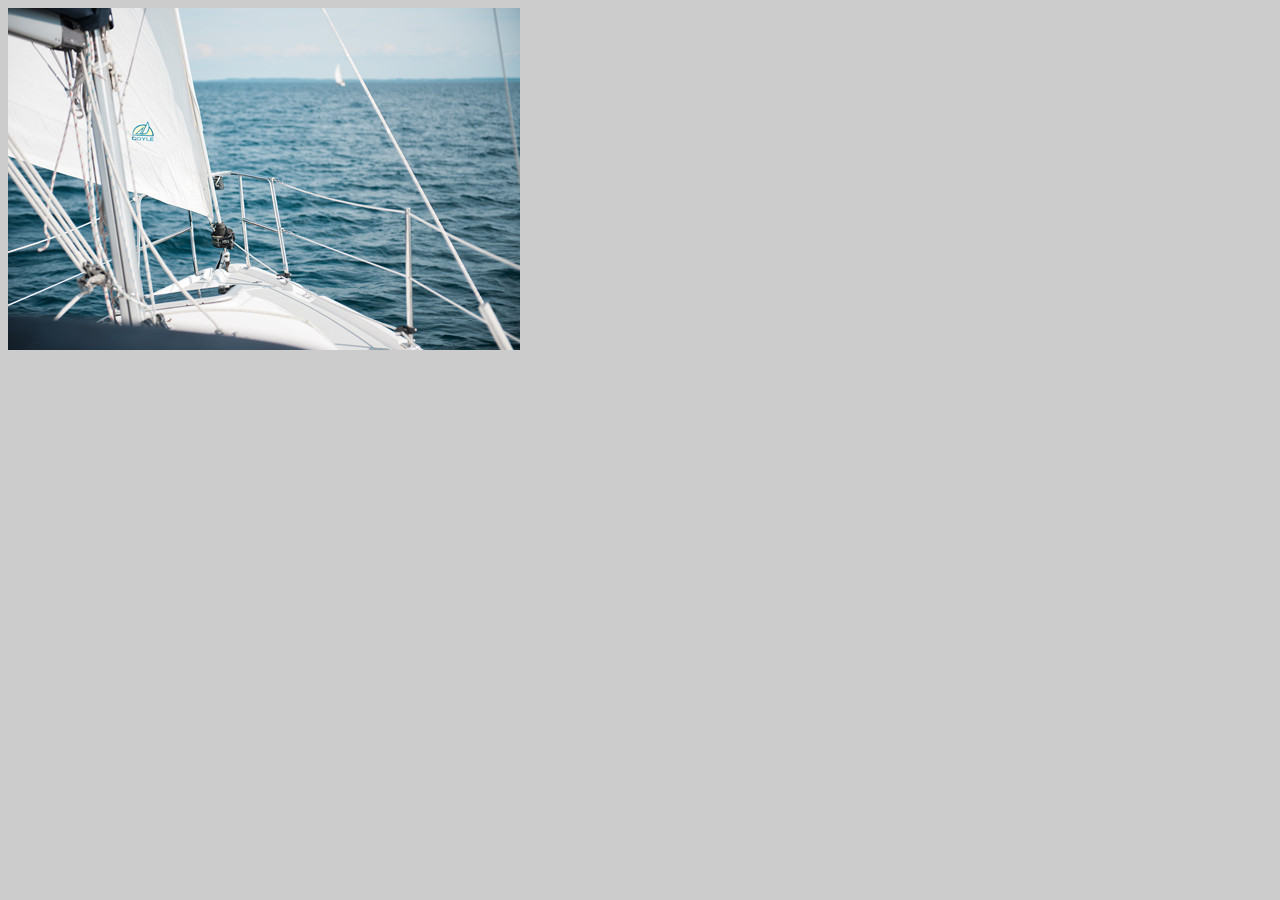
==== starter-template/index.html @ 7f16cf7a "First assignment push" ====
<!doctype html>
<html class="no-js" lang="en">
    <head>
        <meta charset="utf-8">
        <meta http-equiv="x-ua-compatible" content="ie=edge">
        <title>Your Page Title Here</title>
        <meta name="description" content="">
        <meta name="viewport" content="width=device-width, initial-scale=1">

        <!-- External link (relative) to your main stylesheet -->
        <link rel="stylesheet" href="css/screen.css">

        <!-- External link (relative) to your javascript file -->
        <script src="js/index.js"></script>
    </head>
    <body>
        <!-- Add your site content here -->
        <!-- Relative URL image link example -->
        <img src="images/northport.jpg" alt="Northport" />
    </body>
</html>
---- starter-template/css/screen.css ----
/* Add your CSS below */

/* Example: adding a background color to the HTML body */
body {
  /* #ccc is shorthand HEX for a light grey */
  background: #ccc;
}
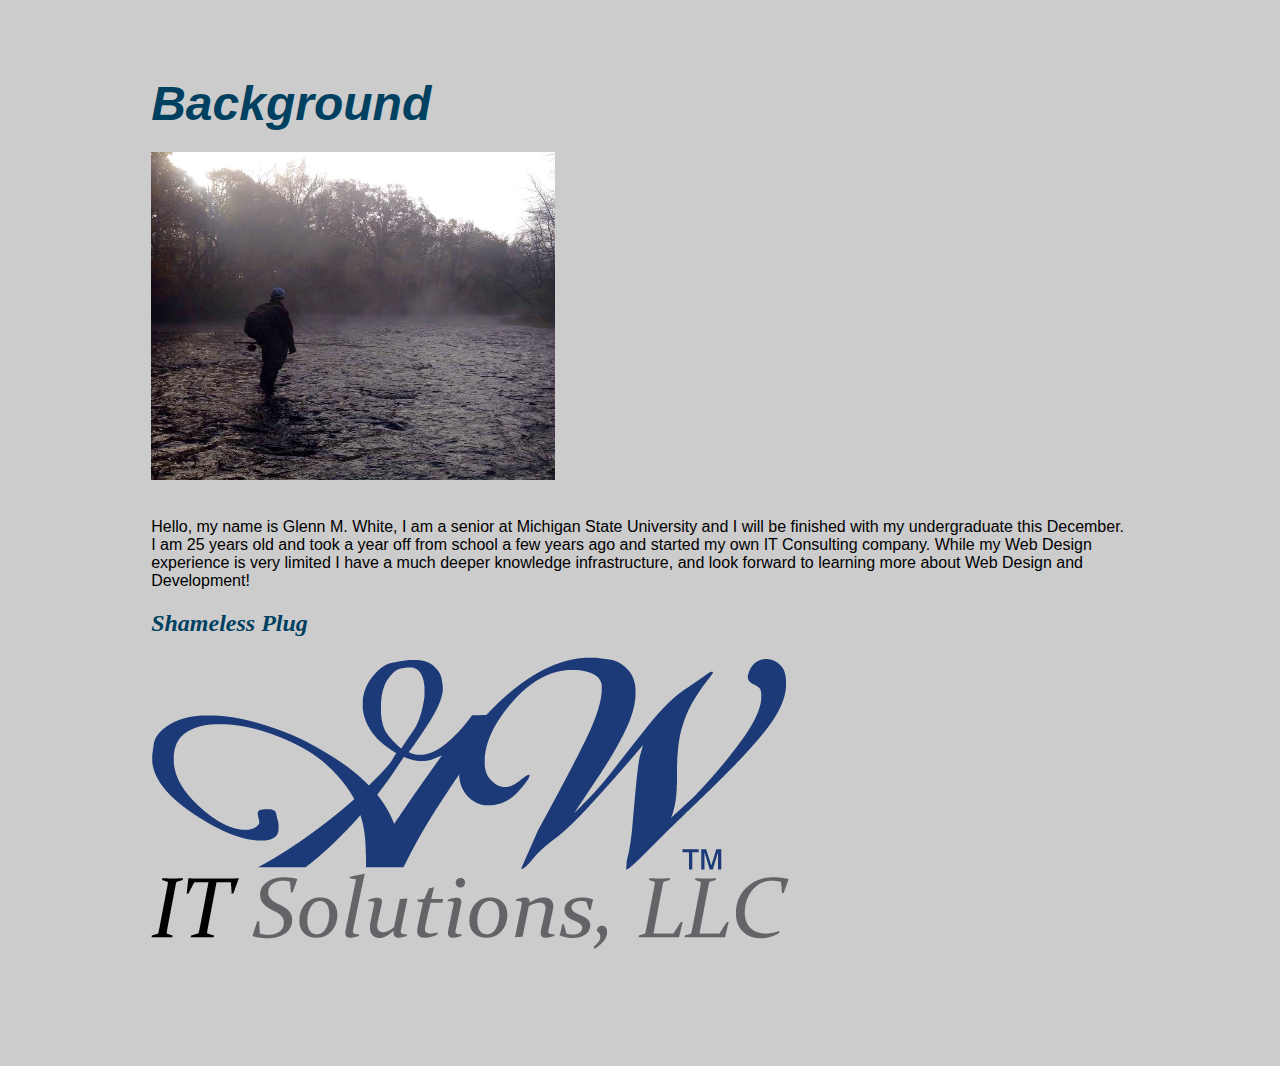
==== commit 02961b46: "Finished ReadMe Site" ====
--- a/starter-template/index.html
+++ b/starter-template/index.html
@@ -3,11 +3,11 @@
     <head>
         <meta charset="utf-8">
         <meta http-equiv="x-ua-compatible" content="ie=edge">
-        <title>Your Page Title Here</title>
+        <title>Glenn M. White</title>
         <meta name="description" content="">
         <meta name="viewport" content="width=device-width, initial-scale=1">
 
-        <!-- External link (relative) to your main stylesheet -->
+        <!-- External link (relative) to your main styleshe  -->
         <link rel="stylesheet" href="css/screen.css">
 
         <!-- External link (relative) to your javascript file -->
@@ -15,7 +15,20 @@
     </head>
     <body>
         <!-- Add your site content here -->
+        <h1><font face="Helvetica" size="20">Background</font></h1>
+        <img src="images/me.jpg" alt="River Fishing" style="width:404px;height:328px">
+        <br></br>
+        <p>Hello, my name is Glenn M. White, I am a senior at Michigan State University
+          and I will be finished with my undergraduate this December.
+          I am 25 years old and took a year off from school a few years ago
+          and started my own IT Consulting company. While my Web Design experience
+          is very limited I have a much deeper knowledge infrastructure, and look forward to learning more
+          about Web Design and Development!
+        </p>
+        <h2>Shameless Plug</h2>
+        <A HREF="http://www.gwitsolutions.com"><img src="images/GW LLC Logo.png" alt="Corp Logo"></A>
+
         <!-- Relative URL image link example -->
-        <img src="images/northport.jpg" alt="Northport" />
+
     </body>
 </html>
--- a/starter-template/css/screen.css
+++ b/starter-template/css/screen.css
@@ -3,5 +3,24 @@
 /* Example: adding a background color to the HTML body */
 body {
   /* #ccc is shorthand HEX for a light grey */
-  background: #ccc;
+  background-color: #ccc;
+  margin: 2cm 4cm 3cm 4cm;
 }
+h1, h2, h3, h4, h5, h6 {
+    font-family: Helvitica;
+     font-style: italic;
+      color: #004060;
+
+}
+h1 {
+
+}
+
+img {
+  margin: auto;
+}
+
+p {
+  font-family: arial;
+  word-wrap: break-word;
+}
